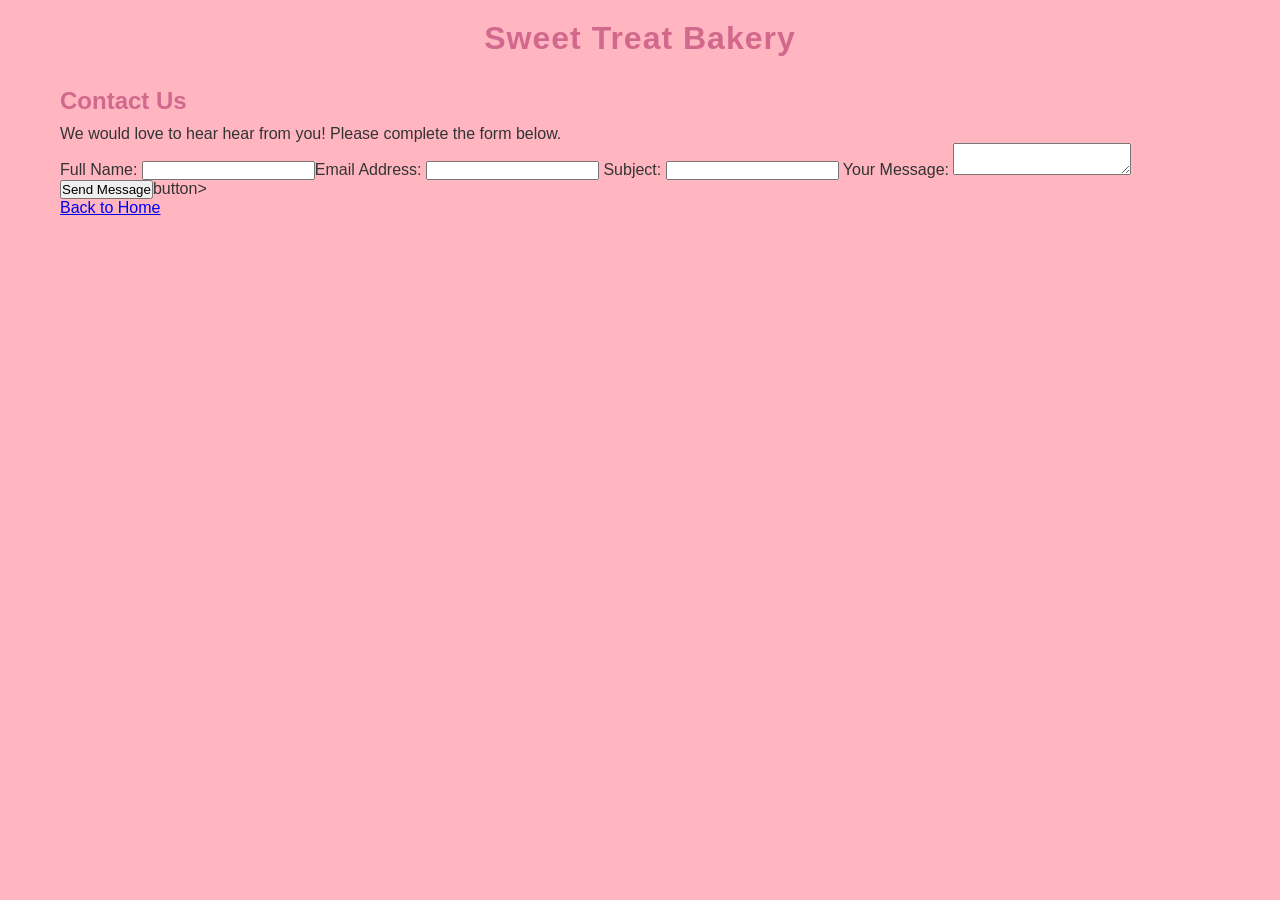
==== contact.html @ af014d8c "Create contact page Added a contact form for user inquiries." ====
<!DOCTYPE html>
<html lang="en">
  <head>
       <meta charset="UTF-8">
       <meta name viewport"
  content="width=device-width,initial-scale=1.0">
        <meta name="description"
  content="Contact Sweet Treat Bakery for questions, feedback and general enquiries.">
        <title> Contact Us | Sweet Treat Bakery</title>
        <link rel="stylesheet"
  href="style.css">
  </head>
  <body>

      <header>
         <h1>Sweet Treat Bakery</h1>
        <h2>Contact Us</h2>
      </header>

    <main>
         <p>We would love to hear hear from you! Please complete the form below.</p>

        <form id="id="contactForm">
             <label for="name">Full Name:</label>
             <input type="text"
    id="name=" name="name required>

              <label for="email">Email Address:</label>
              <input type="email"
    id="email" name="email" required>

              <label 
    for="subject">Subject:</label>
               <input type="text"
    id="subject" name="subject" required>

                <label for="message">Your Message:</label>
                <textarea id="message"
      name="message" required></textarea>

                 <button type="submit">Send Message</button>button>
                  </form>

      <p><a href="index.html">Back to Home</a></p>
                 </main>
                
  </body>
</html>
---- style.css ----
* {
    margin: 0;
    padding: 0;
    box-sizing: border-box;
}
body {
    font-family: Arial, sans-serif;
background-color: lightpink;
color:#333;
margin:0;
padding: 20px;
max-width: 1200px;
margin: 0 auto;
}
h1{
    color: #D2698C;
    text-align: center;
    front-size: 36px;
    front-weight: bold;
    letter-spacing: 1px;
    margin-bottom; 20px;
    
}

h2{
    color: #D2698C;
    margin-top: 30px;
    margin-bottom: 10px;
}
img {
    display: block;
    width:100%
    max-width: 300px
    margin: 20px auto;
}
p
    font-size: 1.125rem;
    line-height: 1.6;
    margin: 15px 0
}

ul {
    max-width: 600px;
    margin: 20px auto;
    padding: 0;
    text-align: center;
}
.li {

    front-size: 18px;
    margin: 10px;
    padding: 5px;
}

.container {
    max-width: 1200px;
    width: 100%
    margin: 0 auto;
    padding: 20px;
    display: flex;
    flex-direction: column;
    align-items: center;
    justify-content: center;
    gap: 20px;
    border: 3px solid #D2698C;
    box-shadow: 0 2px 8px rgba(0, 0, 0, 0.1);
}
li:hover {
    background-color: #FFF0F5
}

li:focus {
    outline: 2px solid #D2698C;
}

li:active {
    background-color: #FFE4EC;
}

@media (max-width: 600px) {
    body{
        padding: 10px
    }
    h1 {
        front-size: 28px;
    }
    p {
        font-size: 16px;
    }
    ul {
        width: 100%;
    }
    img {
        max-width: 100%;
        height: auto;
    }
    li {
        font-size: 16px;
    }
}

@media (min-width: 601px) and (max-width: 900px){

    body {
        padding: 15px;
    }

    h1 {
        font-size: 32px;
    }

    p{
        font-size: 17px;
    }

    img {
        max-width: 80%;
        height: auto;
    }

    ul {
        width: 90%;
    }

    li {
        font-size: 17px;

    }
}
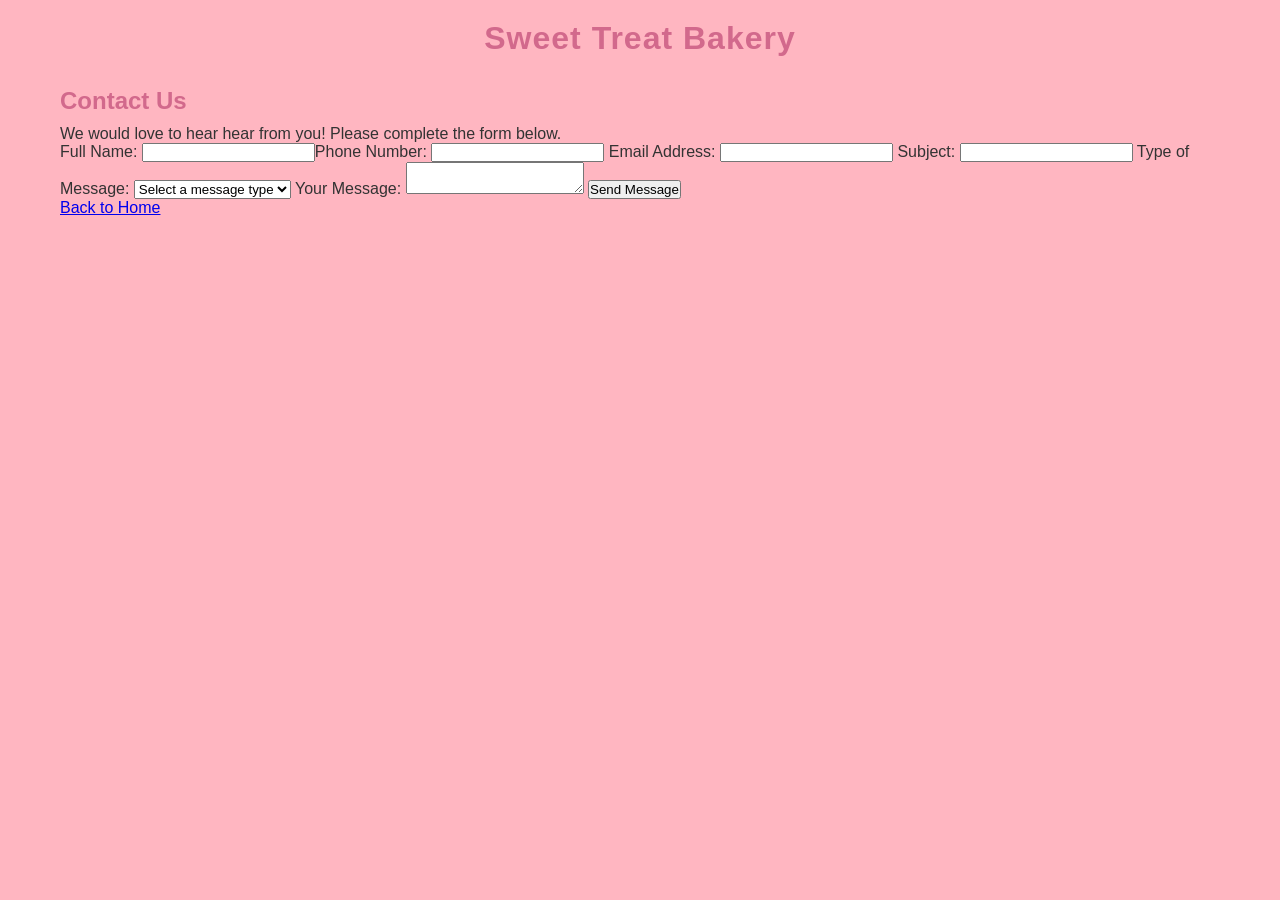
==== commit 127c43b9: "Improve contact form fields and structure" ====
--- a/contact.html
+++ b/contact.html
@@ -20,11 +20,14 @@
     <main>
          <p>We would love to hear hear from you! Please complete the form below.</p>
 
-        <form id="id="contactForm">
+        <form id="contactForm">
              <label for="name">Full Name:</label>
              <input type="text"
     id="name=" name="name required>
-
+               
+<label for="phone">Phone Number:</label>
+      <input type="tel" id="phone"name="phone" required>
+          
               <label for="email">Email Address:</label>
               <input type="email"
     id="email" name="email" required>
@@ -34,12 +37,20 @@
                <input type="text"
     id="subject" name="subject" required>
 
+    <label for="messageType">Type of Message:</label>
+        <select id="messageType"name="messageType" required>
+          <option value="">Select a message type</option>
+           <option value="GeneralEnquiry">General Enquiry</option>
+            <option value="ProductFeedback">Product Feedback</option>
+            <option value="Complaint">Complaint</option>option>
+            <option value="Other">Other</option>
+        </select>
+
                 <label for="message">Your Message:</label>
                 <textarea id="message"
       name="message" required></textarea>
 
-                 <button type="submit">Send Message</button>button>
-                  </form>
+                 <button type="submit">Send Message</button>
 
       <p><a href="index.html">Back to Home</a></p>
                  </main>
--- a/style.css
+++ b/style.css
@@ -127,3 +127,17 @@
 
     }
 }
+
+nav a {
+    background-color: pink;
+    padding: 15px;
+    text-align: center;
+}
+
+nav a {
+    color: white;
+    text-decoration: none;
+    margin: 0 15px;
+    font-weight: bold;
+}
+    
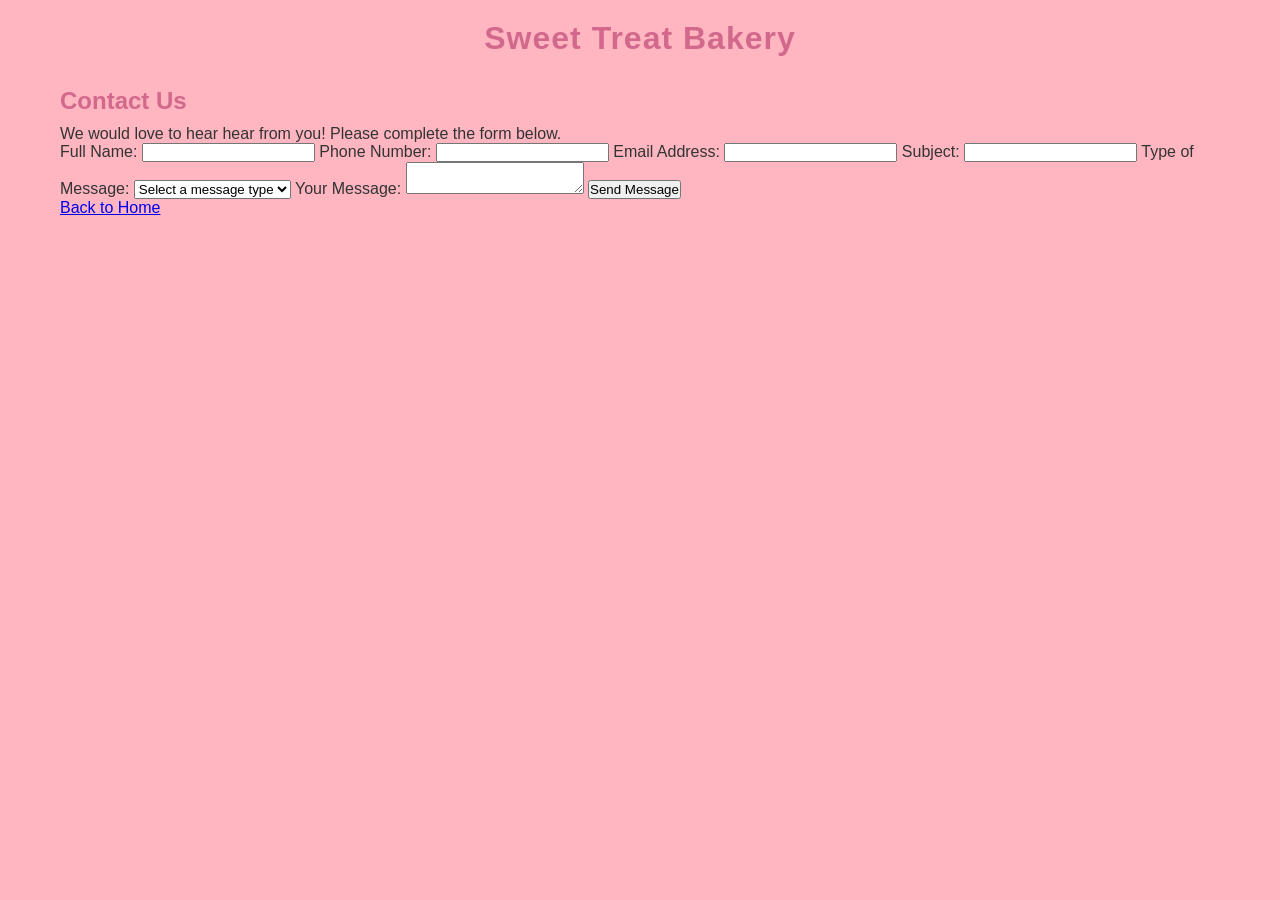
==== commit 06042879: "Fix contact form input fields" ====
--- a/contact.html
+++ b/contact.html
@@ -22,8 +22,7 @@
 
         <form id="contactForm">
              <label for="name">Full Name:</label>
-             <input type="text"
-    id="name=" name="name required>
+             <input type="text" id="name" name="name" required>
                
 <label for="phone">Phone Number:</label>
       <input type="tel" id="phone"name="phone" required>
@@ -54,6 +53,7 @@
 
       <p><a href="index.html">Back to Home</a></p>
                  </main>
-                
+    
+  <script src="script.js"></script>              
   </body>
 </html>
